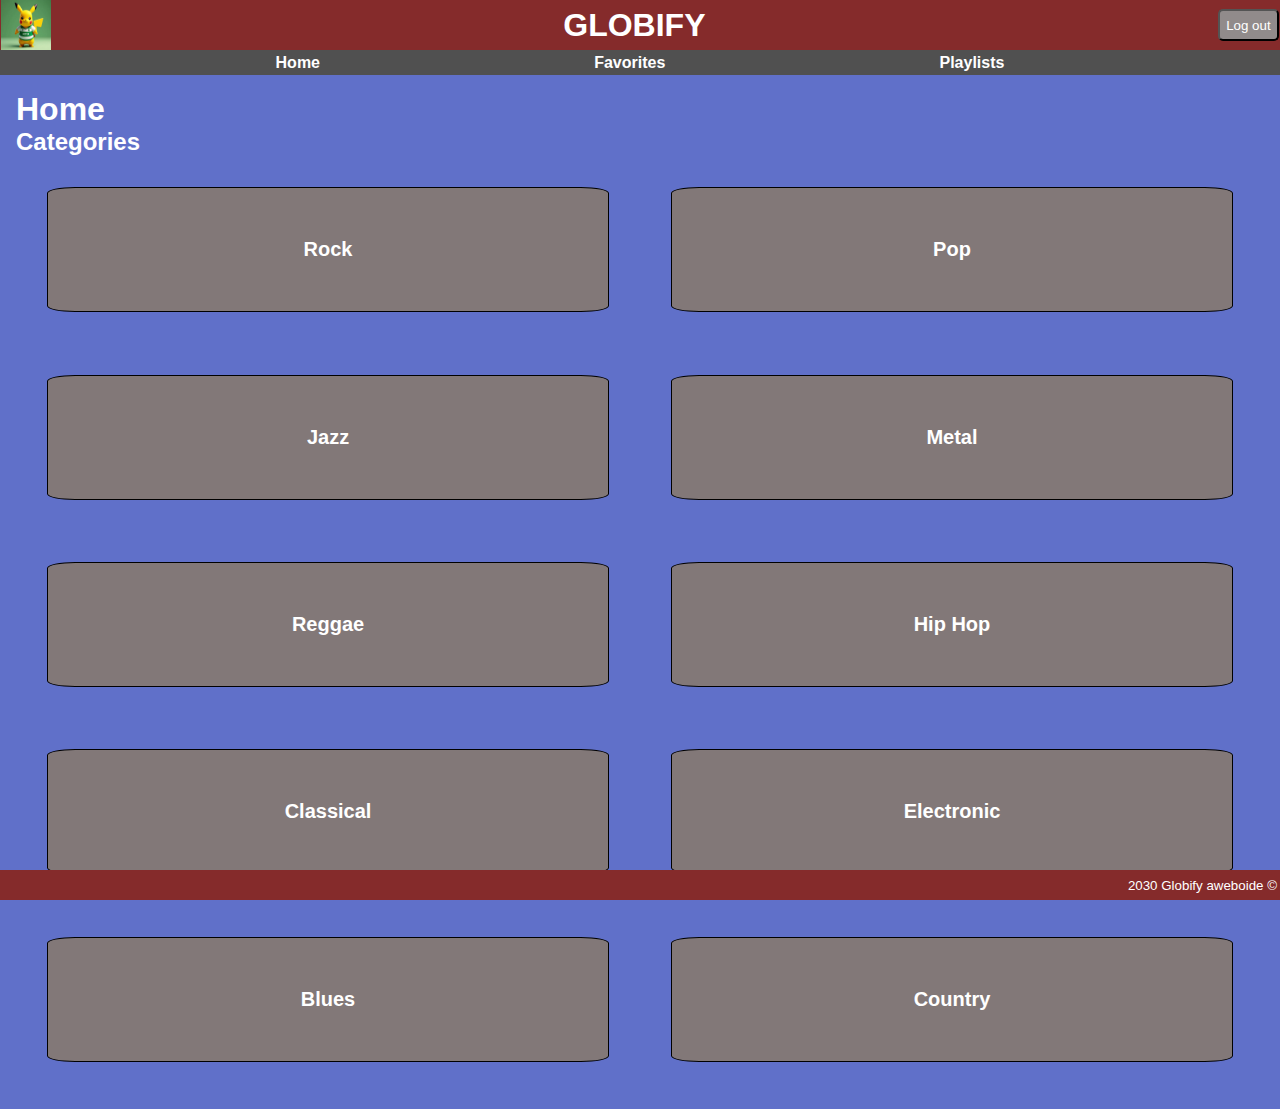
==== ex00/index.html @ 395cad6b "first commit" ====
<!DOCTYPE html>
<html lang="en">
<head>
	<meta charset="UTF-8">
	<meta name="viewport" content="width=device-width, initial-scale=1.0">
	<title>Globify</title>
	<link rel="stylesheet" href="style.css">
</head>
<body>
	<header>
		<img src="logo.jpeg" alt="Globify logo" id="logo">
		<div id="burger-button">
			<div></div>
			<div></div>
			<div></div>
		</div>
		<h1 id="title" class="white">GLOBIFY</h1>
		<button id="logout">Log out</button>
		<ul id="menu">
			<li id="home-li"><a href="#">Home</a></li>
			<li id="favs-li"><a href="#">Favorites</a></li>
			<li id="play-li"><a href="#">Playlists</a></li>
		</ul>
	</header>
	<div id="wrapper">
		<div id="home">
			<h1 class="white">Home</h1>
			<div id="cat-list">
				<h2 class="white">Categories</h2>
				<ul>
					<li><a href="#">Rock</a></li>
					<li><a href="#">Pop</a></li>
					<li><a href="#">Jazz</a></li>
					<li><a href="#">Metal</a></li>
					<li><a href="#">Reggae</a></li>
					<li><a href="#">Hip Hop</a></li>
					<li><a href="#">Classical</a></li>
					<li><a href="#">Electronic</a></li>
					<li><a href="#">Blues</a></li>
					<li><a href="#">Country</a></li>
				</ul>
			</div>
		</div>
		<div id="favorites" class="hide">
			<h1>Favorite songs</h1>
		</div>
		<div id="playlists" class="hide">
			<h1>Playlists</h1>
		</div>
	</div>
	<footer>
		<small> 2030 Globify aweboide &copy; </small>
	</footer>
</body>
<script src="script.js"></script>
</html>
---- ex00/style.css ----
* {
	margin: 0;
	padding: 0;
	box-sizing: border-box;

	font-family: Arial, sans-serif;
}

body {
	position: relative;
}

.hide {
	display: none;
}

.show {
	display: block;
}

.white {
	color: white;
}

header {
	position: fixed;
	top: 0;
	left: 0;
	width: 100%;
	height: 50px;
	background-color: #852b2b;
	display: flex;
	justify-content: space-between;
	z-index: 1;
}

header img {
	display: none;
}

header button#logout {
	margin: auto 1px;
	padding: .4rem;
	border-radius: 5px;
	background-color: #918b8b;
	color: white;
}

header div#burger-button {
	height: 100%;
	width: 50px;
	display: flex;
	flex-flow: column;
	justify-content: space-evenly;
	padding: 0 5px;
}

header ul#menu {
	position: absolute;
	top: 50px;
	left: -110px;
	padding: .4rem;
	height: 200%;
	width: 110px;
	list-style: none;
	display: flex;
	flex-flow: column;
	justify-content: space-evenly;
	border: 2px solid #852b2b;
	border-top: none;
	border-left: none;
	background-color: #918b8b;
	opacity: 0;
    pointer-events: none;
}

header ul#menu.visible {
    opacity: 1;
    transform: translateX(110px);
	transition: opacity 0.5s ease, transform 0.5s ease;
    pointer-events: auto; /* Allow interaction when visible */
}

header ul#menu a {
	margin: 0 5px;
	color: white;
	text-decoration: none;
	font-weight: bold;
}

div#burger-button div {
	height: 4px;
	width: 100%;
	background-color: white;
	border-radius: 5px;
}

header h1 {
	margin: auto;
}

footer {
	position: fixed;
	bottom: 0;
	left: 0;
	width: 100%;
	height: 30px;
	background-color: #852b2b;
	display: flex;
	justify-content: end;
}

footer small {
	margin: auto 3px;
	color: white;
}

div#wrapper {
	position: relative;
	top: 50px;
	background-color: #6070c9;
	width: 100%;
	padding: 1rem;
	display: flex;
	flex-flow: column;
}

div#wrapper div#home div#cat-list {
	display: flex;
	width: 100%;
	flex-flow: column;
	justify-content: center;
}

div#wrapper div#home div#cat-list ul{
	display: flex;
	flex-flow: row wrap;
	justify-content: center;
}

div#wrapper div#home div#cat-list ul li {
	height: 125px;
	width: 45%;
	background-color: rgb(130, 120, 120);
	border: 1px solid black;
	list-style: none;
	text-align: center;
	margin: 2.5%;
	display: flex;
	justify-content: center;
	align-items: center;
	border-radius: 5%;
}

div#wrapper div#home div#cat-list ul li a {
	text-decoration: none;
	font-size: 20px;
	font-weight: bold;
	color: white;
}

/* media query 430px wide */
@media (width > 430px) {
	header img {
		display: block;
		height: 50px;
		width: 50px;
		margin: auto 1px;
	}

	header div#burger-button {
		display: none;
	}

	header ul#menu {
		position: absolute;
		height: 25px;
		width: 100%;
		top: 50px;
		left: 0;
		flex-flow: row;
		justify-content: space-evenly;
		border: none;
		opacity: 1;
		transform: translateX(0px);
		background-color: #505050;
		align-items: center;
		transition: none;
	}

	header ul#menu.visible {
		transform: translateX(0);
		transition: none;
	}

	div#wrapper {
		top: 75px;
	}
}
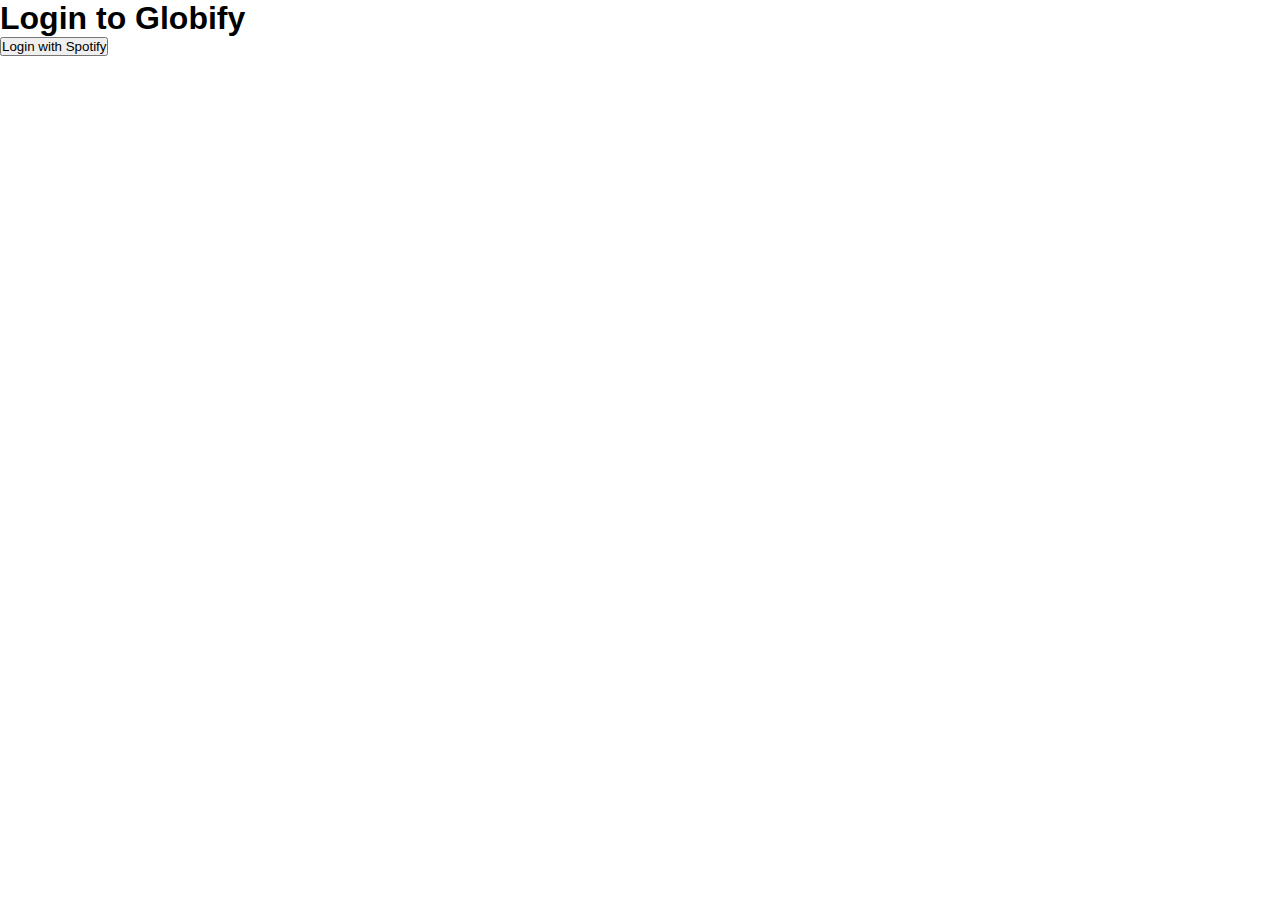
==== commit 2f7dea64: "login funciona" ====
--- a/ex00/index.html
+++ b/ex00/index.html
@@ -5,6 +5,9 @@
 	<meta name="viewport" content="width=device-width, initial-scale=1.0">
 	<title>Globify</title>
 	<link rel="stylesheet" href="style.css">
+	<link rel="icon" href="icon.png" type="image/x-icon">
+	<script src="backend.js"></script>
+		
 </head>
 <body>
 	<header>
@@ -15,37 +18,34 @@
 			<div></div>
 		</div>
 		<h1 id="title" class="white">GLOBIFY</h1>
-		<button id="logout">Log out</button>
+		<button id="prof-button" onclick="showSection('profile')">Profile</button>
 		<ul id="menu">
-			<li id="home-li"><a href="#">Home</a></li>
-			<li id="favs-li"><a href="#">Favorites</a></li>
-			<li id="play-li"><a href="#">Playlists</a></li>
+			<li id="home-li" onclick="showSection('home')"><a href="#">Home</a></li>
+			<li id="favs-li" onclick="showSection('favorites')"><a href="#">Favorites</a></li>
+			<li id="play-li" onclick="showSection('playlists')"><a href="#">Playlists</a></li>
 		</ul>
 	</header>
 	<div id="wrapper">
 		<div id="home">
+			<div id="search-bar">
+				<input type="text" id="search" placeholder="Search for songs">
+				<button id="search-button" onclick="showSection('search-result')"><img src="loupe.svg"></button>
+			</div>
 			<h1 class="white">Home</h1>
-			<div id="cat-list">
-				<h2 class="white">Categories</h2>
-				<ul>
-					<li><a href="#">Rock</a></li>
-					<li><a href="#">Pop</a></li>
-					<li><a href="#">Jazz</a></li>
-					<li><a href="#">Metal</a></li>
-					<li><a href="#">Reggae</a></li>
-					<li><a href="#">Hip Hop</a></li>
-					<li><a href="#">Classical</a></li>
-					<li><a href="#">Electronic</a></li>
-					<li><a href="#">Blues</a></li>
-					<li><a href="#">Country</a></li>
-				</ul>
-			</div>
+			<div id="cat-list"></div>
 		</div>
 		<div id="favorites" class="hide">
-			<h1>Favorite songs</h1>
+			<h1 class="white">Favorite songs</h1>
+			<div id="fav-list"></div>
 		</div>
 		<div id="playlists" class="hide">
-			<h1>Playlists</h1>
+			<h1 class="white">Playlists</h1>
+		</div>
+		<div id="profile" class="hide">
+			<h1 class="white">Profile</h1>
+		</div>
+		<div id="search-result" class="hide">
+			<h1 class="white">Results:</h1>
 		</div>
 	</div>
 	<footer>
@@ -53,4 +53,14 @@
 	</footer>
 </body>
 <script src="script.js"></script>
+<script>
+	document.addEventListener('DOMContentLoaded', function() {
+		const accessToken = localStorage.getItem('spotifyAccessToken');
+		if (!accessToken) {
+			window.location.href = 'login.html';
+		} else {
+			showCategories();
+		}
+	});
+</script>
 </html>--- a/ex00/style.css
+++ b/ex00/style.css
@@ -2,7 +2,6 @@
 	margin: 0;
 	padding: 0;
 	box-sizing: border-box;
-
 	font-family: Arial, sans-serif;
 }
 
@@ -11,6 +10,10 @@
 }
 
 .hide {
+	display: none;
+}
+
+div#home.hide * {
 	display: none;
 }
 
@@ -38,9 +41,9 @@
 	display: none;
 }
 
-header button#logout {
+header button#prof-button {
 	margin: auto 1px;
-	padding: .4rem;
+	padding: .4rem .7rem;
 	border-radius: 5px;
 	background-color: #918b8b;
 	color: white;
@@ -71,14 +74,19 @@
 	border-left: none;
 	background-color: #918b8b;
 	opacity: 0;
-    pointer-events: none;
 }
 
 header ul#menu.visible {
     opacity: 1;
     transform: translateX(110px);
 	transition: opacity 0.5s ease, transform 0.5s ease;
-    pointer-events: auto; /* Allow interaction when visible */
+}
+
+header ul#menu li {
+	height: 25px;
+	display: flex;
+	flex-flow: column;
+	justify-content: center;
 }
 
 header ul#menu a {
@@ -120,43 +128,79 @@
 	top: 50px;
 	background-color: #6070c9;
 	width: 100%;
-	padding: 1rem;
-	display: flex;
-	flex-flow: column;
+}
+
+div#wrapper div#home {
+	display: flex;
+	flex-flow: column;
+	justify-content: center;
+}
+
+div#wrapper div#home div#search-bar {
+	background-color: black;
+	display: flex;
+	flex-flow: row;
+	justify-content: space-between;
+	height: 35px;
+}
+
+div#wrapper div#home div#search-bar input {
+	width: 90%;
+	padding-left: 1rem;
+	font-size: 1.1em;
+}
+
+div#wrapper div#home div#search-bar button {
+	width: 10%;
+	background-color: rgb(178, 178, 178);
+}
+
+div#wrapper div#home div#search-bar button img {
+	height: 100%;
+	width: 100%;
+	color: white;
+}
+
+div#wrapper div#home h1 {
+	margin: 1rem;
 }
 
 div#wrapper div#home div#cat-list {
 	display: flex;
-	width: 100%;
+	flex-flow: row wrap;
+	justify-content: space-evenly;
+	color: white;
+	max-width: 100%;
+}
+
+div#wrapper div#home div#cat-list div {
+	width: 40%;
+	display: flex;
+	flex-flow: row wrap;
+	position: relative;
+	margin: 1rem 0;
+}
+
+div#wrapper div#home div#cat-list div img {
+	width: 100%;
+	height: 100%;
+
+}
+
+div#wrapper div#home div#cat-list div p {
+	position: absolute;
+	bottom: 0;
+	width: 100%;
+	padding: .1rem .25rem;
+	font-size: .9rem;
+	background-color: rgba(0, 0, 0, 0.3);
+	font-weight: bold;
+}
+
+div#wrapper div#favourites {
+	display: flex;
 	flex-flow: column;
 	justify-content: center;
-}
-
-div#wrapper div#home div#cat-list ul{
-	display: flex;
-	flex-flow: row wrap;
-	justify-content: center;
-}
-
-div#wrapper div#home div#cat-list ul li {
-	height: 125px;
-	width: 45%;
-	background-color: rgb(130, 120, 120);
-	border: 1px solid black;
-	list-style: none;
-	text-align: center;
-	margin: 2.5%;
-	display: flex;
-	justify-content: center;
-	align-items: center;
-	border-radius: 5%;
-}
-
-div#wrapper div#home div#cat-list ul li a {
-	text-decoration: none;
-	font-size: 20px;
-	font-weight: bold;
-	color: white;
 }
 
 /* media query 430px wide */
